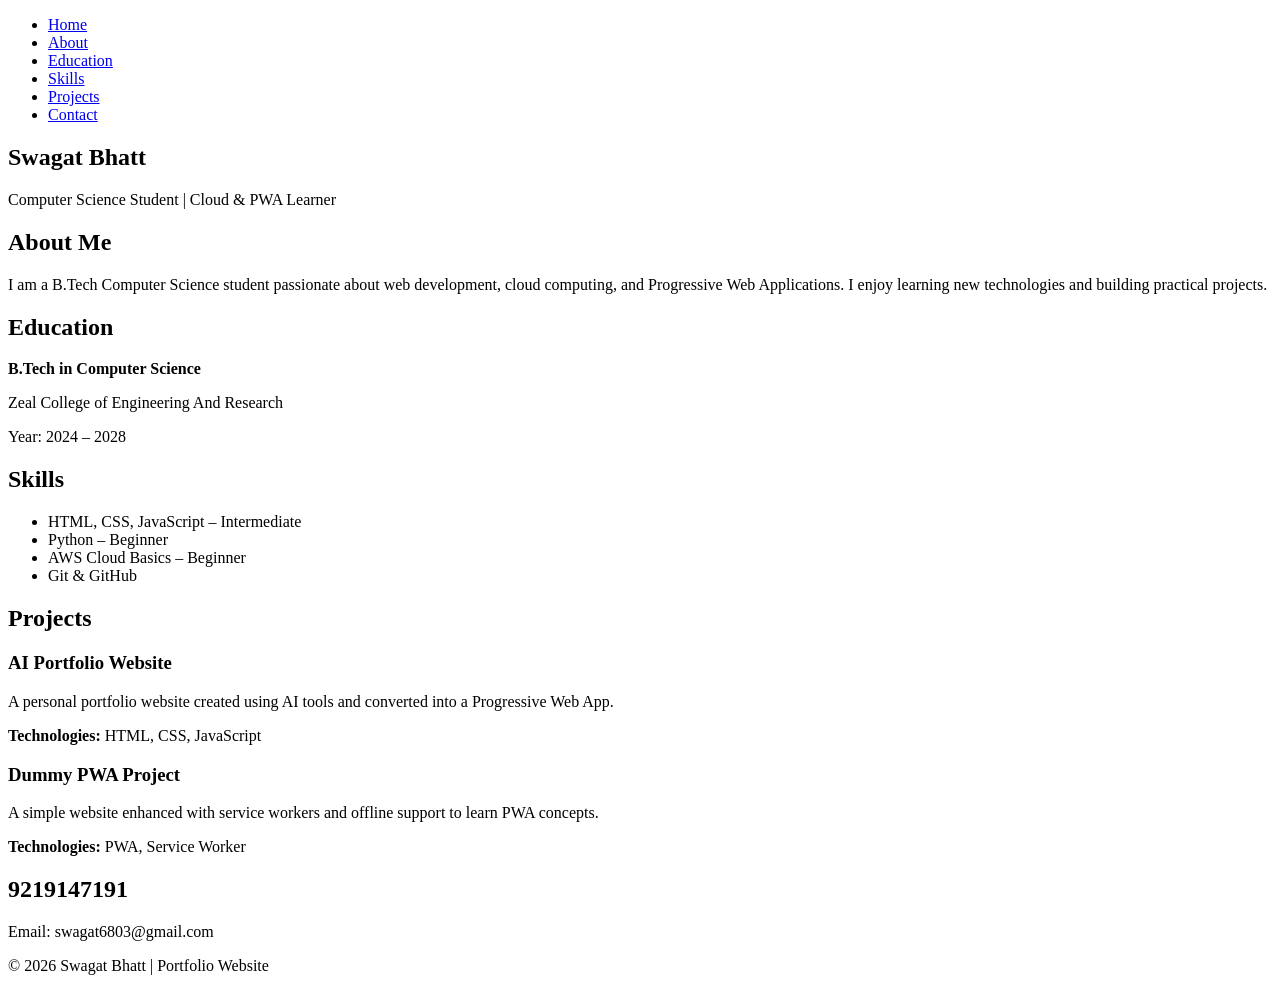
==== index.html @ 2e19633f "index.html" ====
<!DOCTYPE html>
<html lang="en">
<head>
  <meta charset="UTF-8" />
  <meta name="viewport" content="width=device-width, initial-scale=1.0" />
  <title>Swagat Bhatt | Portfolio</title>
  <link rel="stylesheet" href="style.css" />
</head>
<body>

  <!-- Navigation Bar -->
  <nav>
    <ul>
      <li><a href="#home">Home</a></li>
      <li><a href="#about">About</a></li>
      <li><a href="#education">Education</a></li>
      <li><a href="#skills">Skills</a></li>
      <li><a href="#projects">Projects</a></li>
      <li><a href="#contact">Contact</a></li>
    </ul>
  </nav>

  <!-- Hero Section -->
  <section id="home" class="hero">
    <h1>Swagat Bhatt</h1>
    <p>Computer Science Student | Cloud & PWA Learner</p>
  </section>

  <!-- About Section -->
  <section id="about">
    <h2>About Me</h2>
    <p>
      I am a B.Tech Computer Science student passionate about web development,
      cloud computing, and Progressive Web Applications. I enjoy learning new
      technologies and building practical projects.
    </p>
  </section>

  <!-- Education Section -->
  <section id="education">
    <h2>Education</h2>
    <p><strong>B.Tech in Computer Science</strong></p>
    <p>Zeal College of Engineering And Research</p>
    <p>Year: 2024 – 2028</p>
  </section>

  <!-- Skills Section -->
  <section id="skills">
    <h2>Skills</h2>
    <ul>
      <li>HTML, CSS, JavaScript – Intermediate</li>
      <li>Python – Beginner</li>
      <li>AWS Cloud Basics – Beginner</li>
      <li>Git & GitHub</li>
    </ul>
  </section>

  <!-- Projects Section -->
  <section id="projects">
    <h2>Projects</h2>

    <div class="project">
      <h3>AI Portfolio Website</h3>
      <p>
        A personal portfolio website created using AI tools and converted into
        a Progressive Web App.
      </p>
      <p><strong>Technologies:</strong> HTML, CSS, JavaScript</p>
    </div>

    <div class="project">
      <h3>Dummy PWA Project</h3>
      <p>
        A simple website enhanced with service workers and offline support to
        learn PWA concepts.
      </p>
      <p><strong>Technologies:</strong> PWA, Service Worker</p>
    </div>
  </section>

  <!-- Contact Section -->
  <section id="contact">
    <h2>9219147191</h2>
    <p>Email: swagat6803@gmail.com</p>
  </section>

  <!-- Footer -->
  <footer>
    <p>© 2026 Swagat Bhatt | Portfolio Website</p>
  </footer>

  <script src="script.js"></script>
</body>
</html>
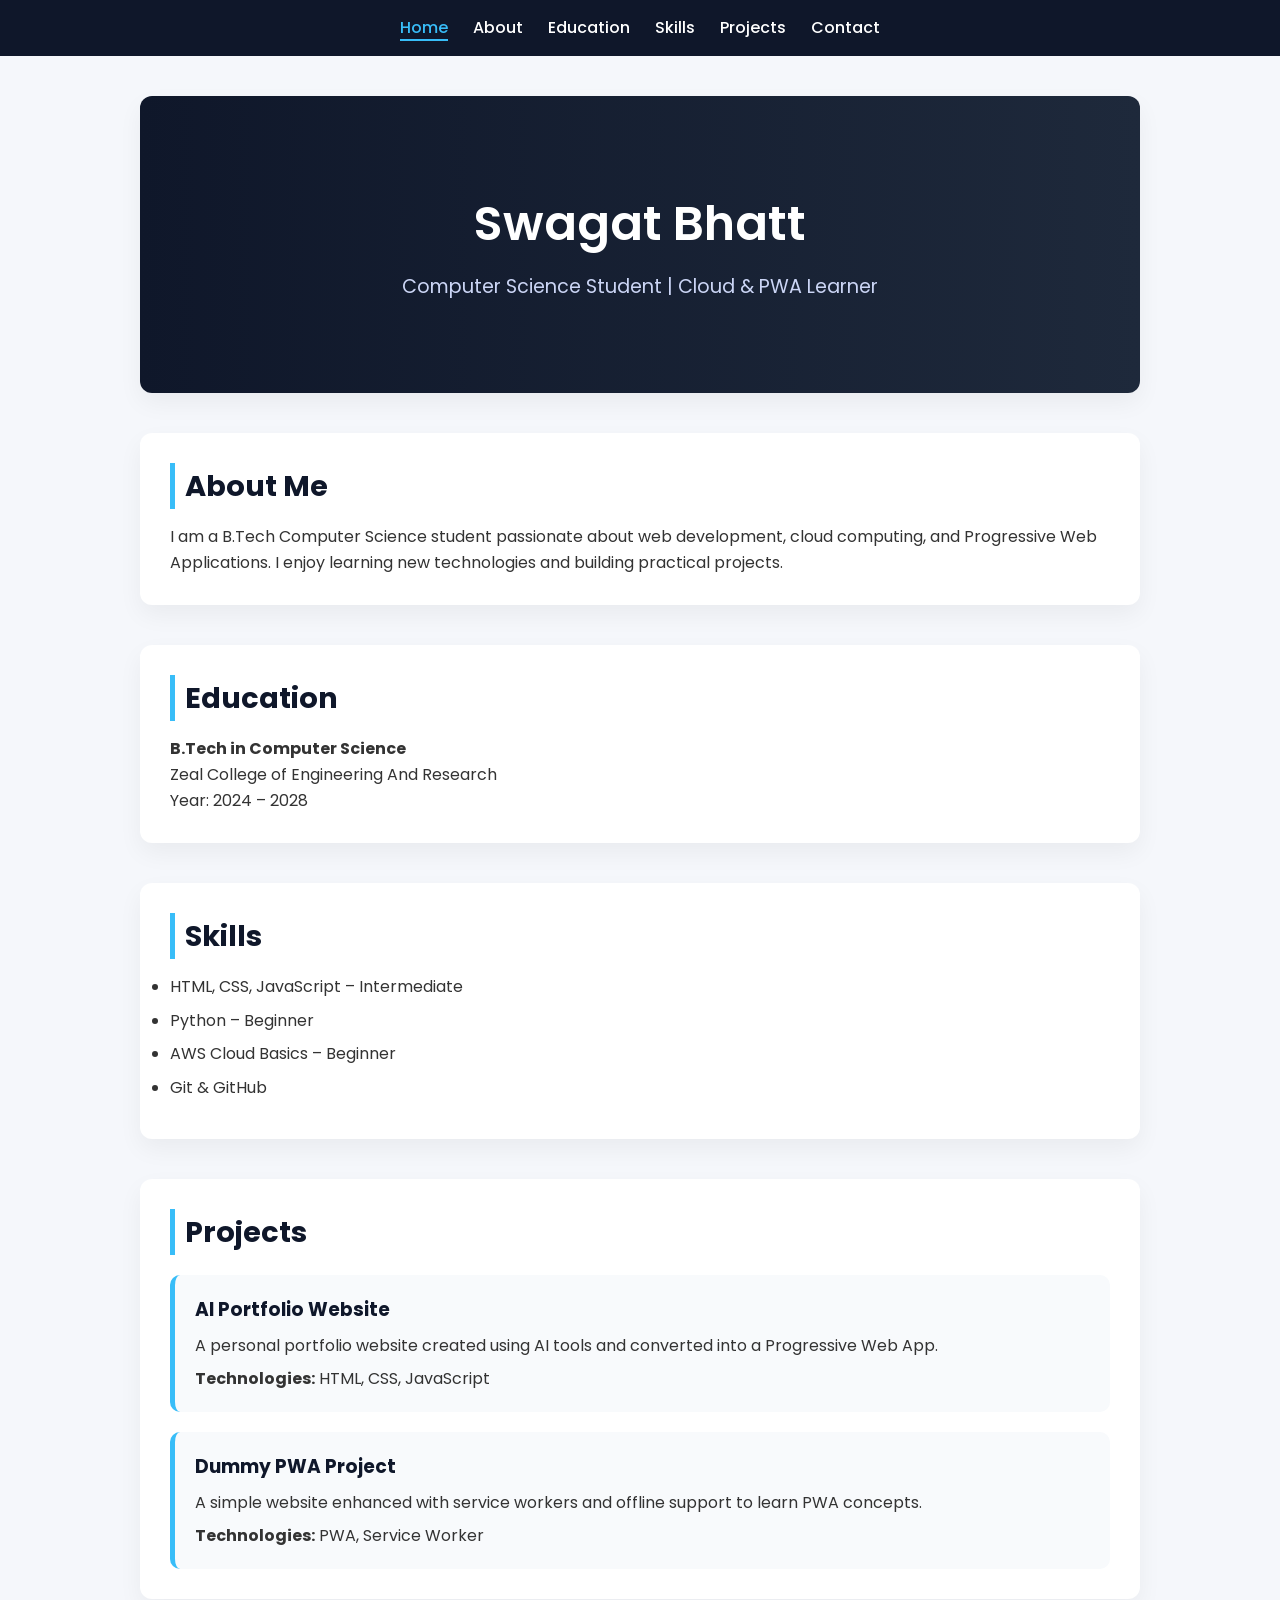
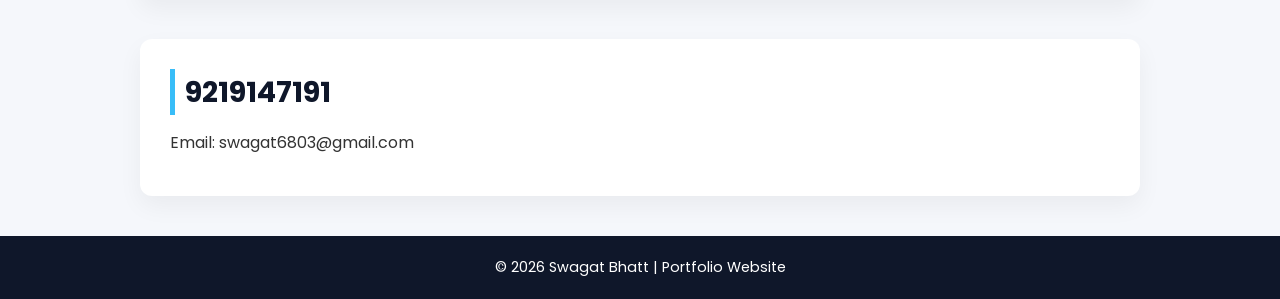
==== commit be6b52e8: "index.html" ====
--- a/index.html
+++ b/index.html
@@ -5,6 +5,8 @@
   <meta name="viewport" content="width=device-width, initial-scale=1.0" />
   <title>Swagat Bhatt | Portfolio</title>
   <link rel="stylesheet" href="style.css" />
+  <link rel="manifest" href="manifest.json">
+<meta name="theme-color" content="#0f172a">
 </head>
 <body>
 
--- a/style.css
+++ b/style.css
@@ -0,0 +1,140 @@
+/* Google Font */
+@import url('https://fonts.googleapis.com/css2?family=Poppins:wght@300;400;500;600&display=swap');
+
+* {
+  margin: 0;
+  padding: 0;
+  box-sizing: border-box;
+}
+
+body {
+  font-family: 'Poppins', sans-serif;
+  background: #f5f7fb;
+  color: #333;
+  line-height: 1.6;
+}
+
+/* Navbar */
+nav {
+  background: #0f172a;
+  padding: 15px 40px;
+  position: sticky;
+  top: 0;
+  z-index: 100;
+}
+
+nav ul {
+  list-style: none;
+  display: flex;
+  justify-content: center;
+  gap: 25px;
+}
+
+nav ul li a {
+  color: #fff;
+  text-decoration: none;
+  font-weight: 500;
+  transition: color 0.3s;
+}
+
+nav ul li a:hover {
+  color: #38bdf8;
+}
+
+/* Hero Section */
+.hero {
+  background: linear-gradient(to right, #0f172a, #1e293b);
+  color: white;
+  text-align: center;
+  padding: 90px 20px;
+}
+
+.hero h1 {
+  font-size: 3rem;
+  font-weight: 600;
+}
+
+.hero p {
+  font-size: 1.2rem;
+  margin-top: 10px;
+  color: #cbd5f5;
+}
+
+/* Sections */
+section {
+  max-width: 1000px;
+  margin: 40px auto;
+  background: white;
+  padding: 30px;
+  border-radius: 12px;
+  box-shadow: 0 10px 25px rgba(0, 0, 0, 0.05);
+}
+
+section h2 {
+  margin-bottom: 15px;
+  color: #0f172a;
+  font-size: 1.8rem;
+  border-left: 5px solid #38bdf8;
+  padding-left: 10px;
+}
+
+/* Skills */
+#skills ul {
+  margin-top: 10px;
+}
+
+#skills ul li {
+  margin-bottom: 8px;
+}
+
+/* Projects */
+.project {
+  background: #f8fafc;
+  padding: 20px;
+  margin-top: 20px;
+  border-radius: 10px;
+  border-left: 5px solid #38bdf8;
+}
+
+.project h3 {
+  color: #0f172a;
+}
+
+.project p {
+  margin-top: 8px;
+}
+
+/* Contact */
+#contact p {
+  margin-bottom: 10px;
+}
+
+/* Footer */
+footer {
+  text-align: center;
+  background: #0f172a;
+  color: white;
+  padding: 20px;
+  margin-top: 40px;
+  font-size: 0.9rem;
+}
+
+/* Responsive Design */
+@media (max-width: 768px) {
+  nav ul {
+    flex-direction: column;
+    align-items: center;
+  }
+
+  .hero h1 {
+    font-size: 2.2rem;
+  }
+
+  section {
+    margin: 20px;
+  }
+}
+nav a.active {
+  color: #38bdf8;
+  border-bottom: 2px solid #38bdf8;
+}
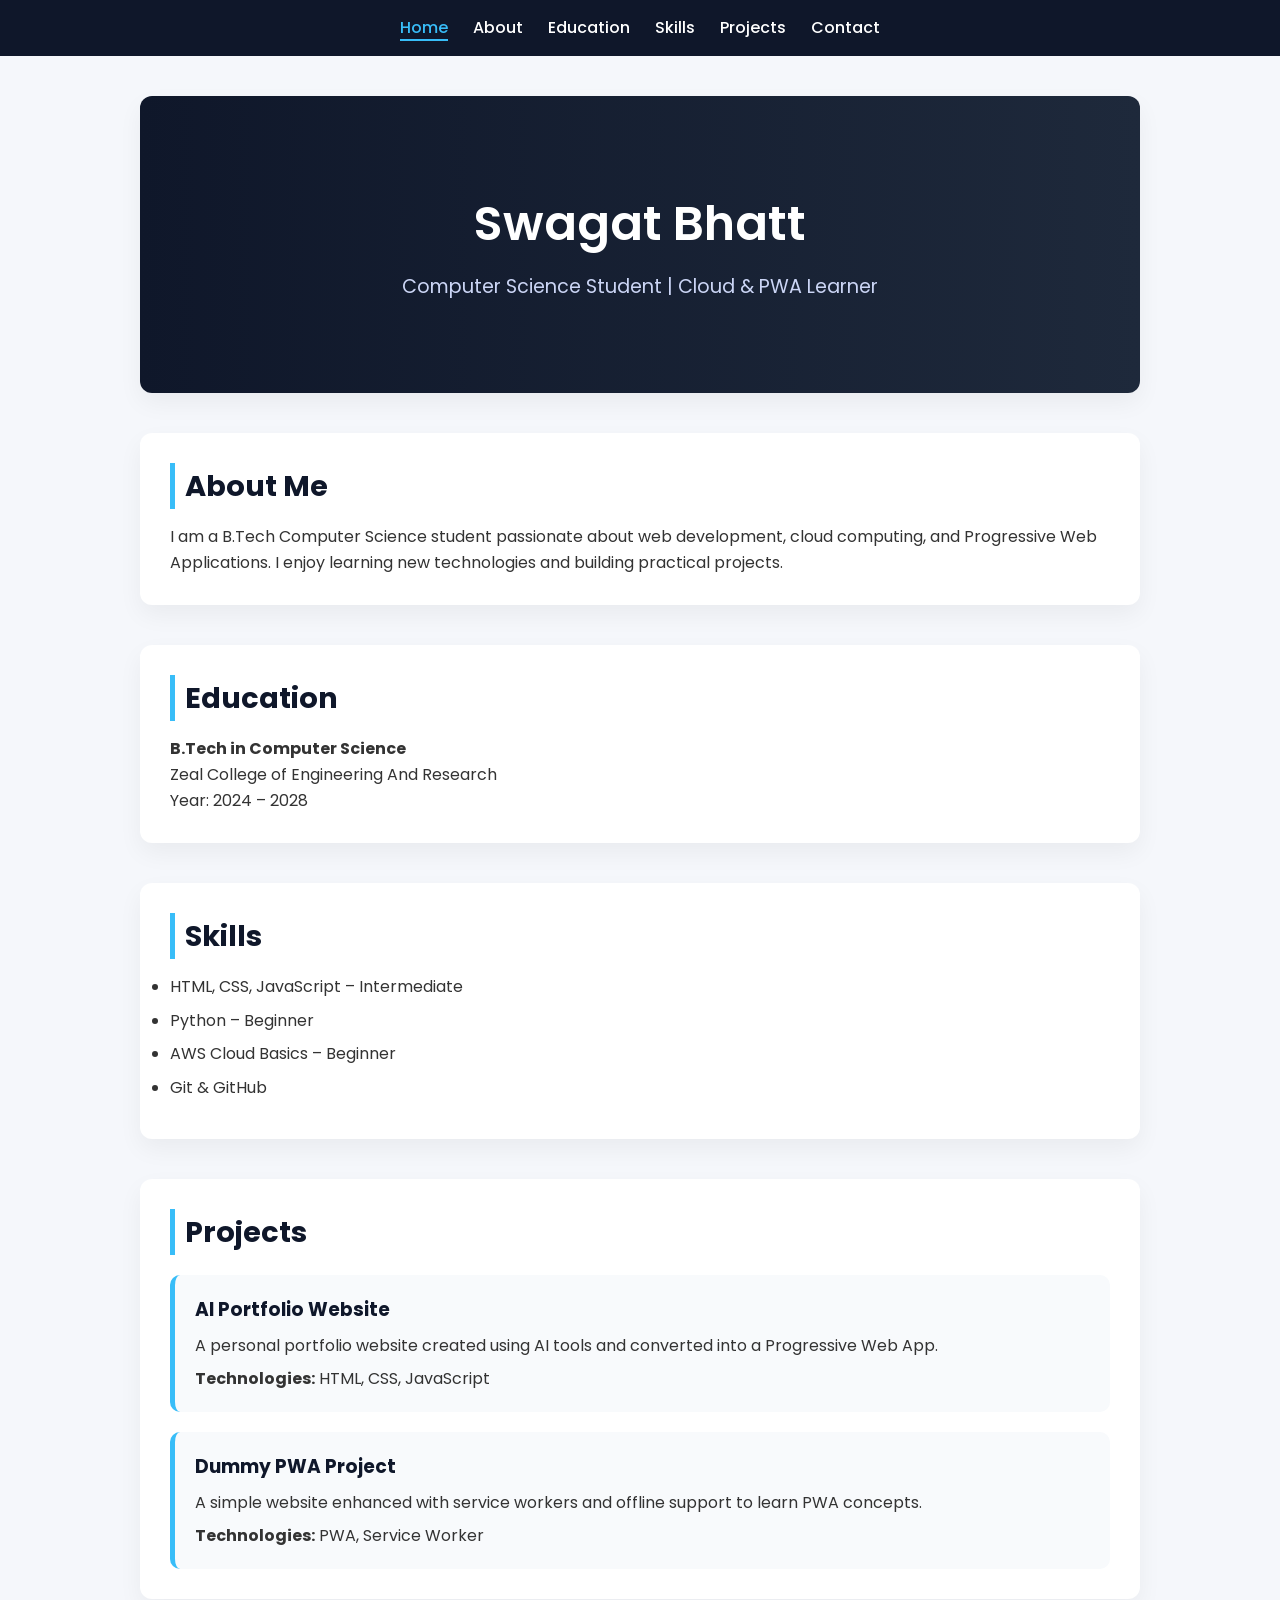
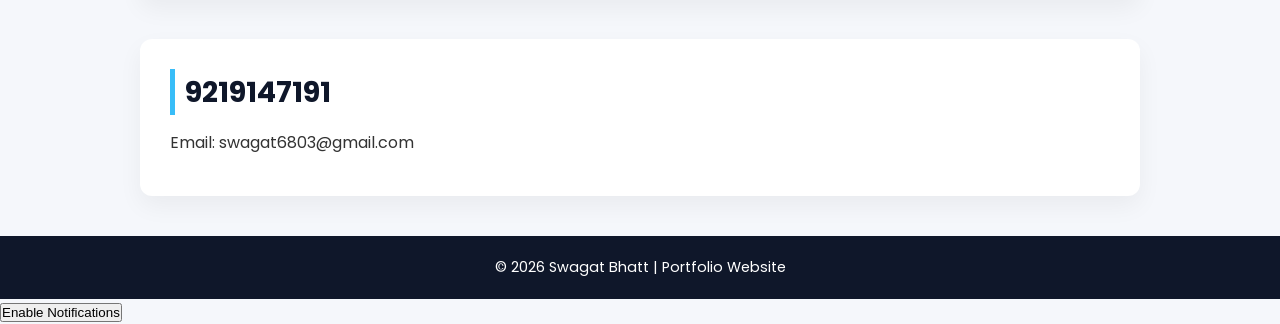
==== commit 010054a7: "index.html" ====
--- a/index.html
+++ b/index.html
@@ -7,6 +7,7 @@
   <link rel="stylesheet" href="style.css" />
   <link rel="manifest" href="manifest.json">
 <meta name="theme-color" content="#0f172a">
+  <button id="installBtn" style="display: none;">Install App</button>
 </head>
 <body>
 
@@ -92,5 +93,27 @@
   </footer>
 
   <script src="script.js"></script>
+  <button onclick="enableNotifications()">Enable Notifications</button>
+
+<script>
+function enableNotifications() {
+  if (!("Notification" in window)) {
+    alert("Notifications not supported");
+    return;
+  }
+
+  Notification.requestPermission().then(permission => {
+    if (permission === "granted") {
+      navigator.serviceWorker.ready.then(registration => {
+        registration.showNotification("PWA Notification Enabled 🎉", {
+          body: "You will receive updates from this app.",
+          icon: "icon-192.png"
+        });
+      });
+    }
+  });
+}
+</script>
+
 </body>
 </html>
